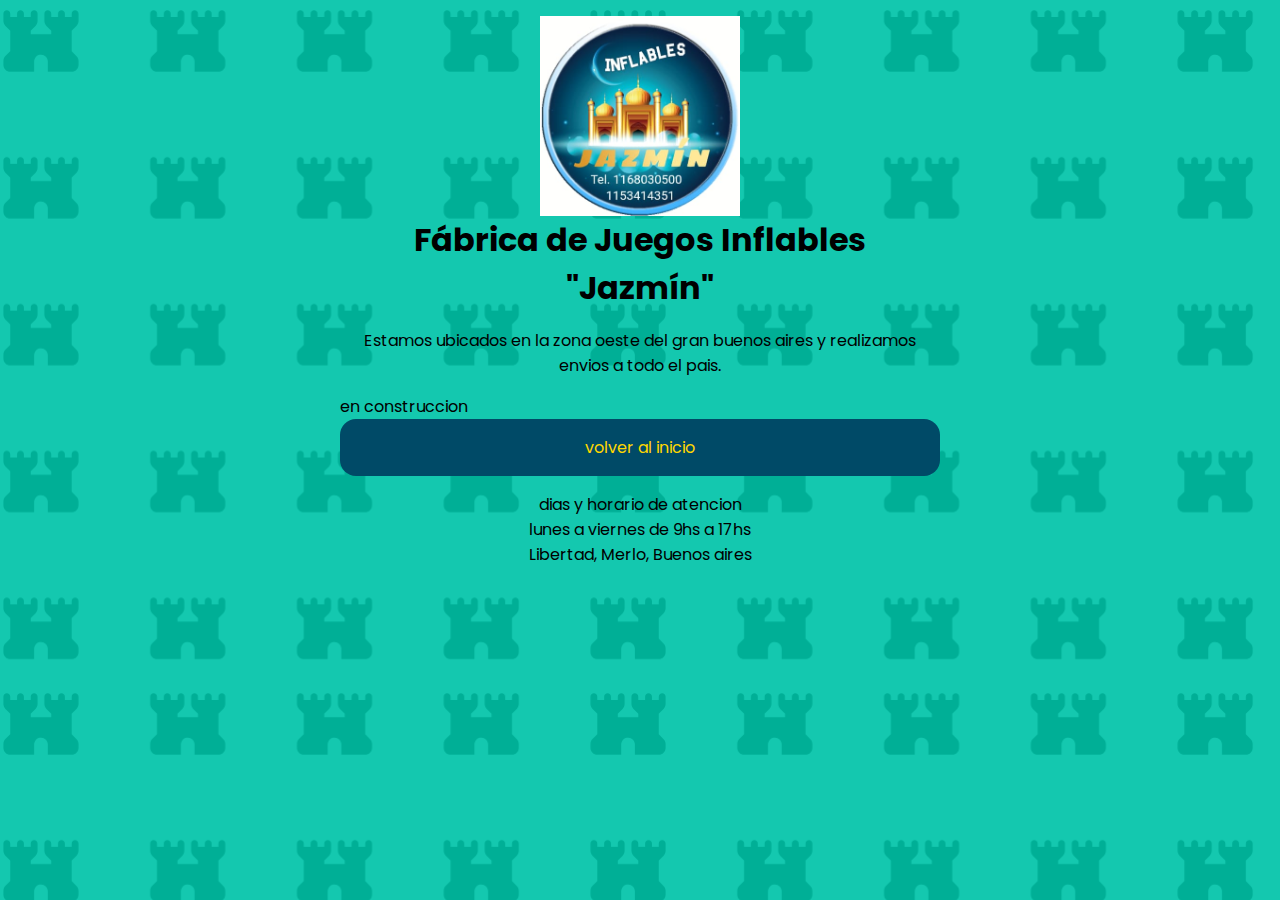
==== contacto.html @ b1e56040 "cree nueva pagina de contacto" ====
<!DOCTYPE html>
<html lang="en">

<head>
    <meta charset="UTF-8">
    <meta name="viewport" content="width=device-width, initial-scale=1.0">
    <title>Document</title>
    <link rel="stylesheet" href="estilos.css">
    <link rel="shortcut icon" href="imagenes/IMG-20230919-WA0004.jpg" type="image/x-icon">
    <link rel="stylesheet" href="estilos.css">
    <link rel="preconnect" href="https://fonts.googleapis.com">
    <link rel="preconnect" href="https://fonts.gstatic.com" crossorigin>
    <link href="https://fonts.googleapis.com/css2?family=Poppins:wght@200;300;700&display=swap" rel="stylesheet">
    <link href='https://unpkg.com/boxicons@2.1.4/css/boxicons.min.css' rel='stylesheet'>
</head>

<body>
    <header class="header">
        <img class="header__logo" src="imagenes/IMG-20230919-WA0004.jpg" alt="logo de fabrica de inflables Jazmin" height="200">
        <h1 class="header__titulo">Fábrica de Juegos Inflables "Jazmín"</h1>
        <p class="header__eslogan">Estamos ubicados en la zona oeste del gran buenos aires y realizamos envios a todo el pais.</p>
    </header>
    <main class="main">
        en construccion
        <a class="body__vendidos__enlace" href="index.html">volver al inicio</a>
    </main>
    <footer class="footer">
        <p class="footer__parrafo">
            dias y horario de atencion
        </p>
        <p class="footer__parrafo">
            lunes a viernes de 9hs a 17hs
        </p>
        <p class="footer__parrafo">
            Libertad, Merlo, Buenos aires
        </p>

    </footer>

</body>

</html>
---- estilos.css ----
* {
    margin: 0;
    padding: 0;
    box-sizing: border-box;
}

ul,
ol {
    list-style-position: inside;
}

a {
    color: inherit;
    /* text-decoration: none; */
}

img,
video,
iframe {
    max-width: 100%;
    height: auto;
}

body {
    background-color: cadetblue;
    color: black;
    font-family: 'Poppins', sans-serif;
    background-image: url(imagenes/covercon_fort_iconpattern.svg);
    background-size: cover;
}

.header,
main,
footer {
    max-width: 600px;
    margin: 0 auto;
}

.header {
    display: flex;
    flex-direction: column;
    align-items: center;
    padding: 1rem;
}

.main {
    /* border: 10px solid blue;*/
}

.footer {
    /*border: 10px solid blueviolet;*/
}

.header__logo {
    width: 200px;
    height: 200px;
}

.header__titulo {
    font-size: 2rem;
    text-align: center;
    margin: 0 0 1rem 0;
}

.header__eslogan {
    font-size: 1rem;
    text-align: center;
}

.seccion1 {
    padding: 1rem;
}

.seccion1__lista {
    text-align: center;
    display: flex;
    flex-direction: column;
    gap: 0.5rem;
    list-style-type: none;
}

.seccion1__item {
    background-color: #004a67;
    border-radius: 1rem;
}

.seccion1__enlace {
    /*background-color: red;*/
    display: block;
    padding: 1rem;
    text-decoration: none;
    color: gold;
}

.seccion2 {}

.seccion2__mapa {
    width: 80%;
    height: 300px;
    margin: 0 auto;
    display: block;
}

.seccion3 {
    padding: 1rem;
}

.seccion3__lista {
    display: flex;
    list-style-type: none;
    gap: 2rem;
}

.seccion3__item {
    width: 300px;
    height: 100px;
    border: 1px solid black;
    display: flex;
    justify-content: center;
    align-items: center;
    border-radius: 1rem;
    flex-direction: column;
    background-color: #004a67;
    color: gold;
}

.seccion3__enlace {
    text-align: center;
    text-decoration: none;
    text-transform: uppercase;
    font-size: 1rem;
    display: block;
}

.seccion3__icono {
    font-size: 2rem;
}

.seccion4 {
    padding: 1rem;
}

.seccion4__foto {
    width: 100%;
    height: 150px;
    object-fit: cover;
    object-position: unset;
}

.body__vendidos {
    font-family: 'Poppins', sans-serif;
    background-image: url(imagenes/covercon_fort_iconpattern.svg);
    background-size: cover;
    max-width: 600px;
    margin: 0 auto;
}

.body__vendidos__enlace {
    background-color: #004a67;
    color: gold;
    text-decoration: none;
    display: block;
    padding: 1rem;
    text-align: center;
    border-radius: 1rem;
}

.body__stock {
    font-family: 'Poppins', sans-serif;
    background-image: url(imagenes/covercon_fort_iconpattern.svg);
    background-size: cover;
    max-width: 600px;
    margin: 0 auto;
}

.body_stock_lista {}

.body__stock__enlace {
    background-color: #004a67;
    color: gold;
    text-decoration: none;
    display: block;
    padding: 1rem;
    text-align: center;
    border-radius: 1rem;
}

.footer {
    padding: 1rem;
}

.footer__parrafo {
    text-align: center;
}
---- estilos.css ----
* {
    margin: 0;
    padding: 0;
    box-sizing: border-box;
}

ul,
ol {
    list-style-position: inside;
}

a {
    color: inherit;
    /* text-decoration: none; */
}

img,
video,
iframe {
    max-width: 100%;
    height: auto;
}

body {
    background-color: cadetblue;
    color: black;
    font-family: 'Poppins', sans-serif;
    background-image: url(imagenes/covercon_fort_iconpattern.svg);
    background-size: cover;
}

.header,
main,
footer {
    max-width: 600px;
    margin: 0 auto;
}

.header {
    display: flex;
    flex-direction: column;
    align-items: center;
    padding: 1rem;
}

.main {
    /* border: 10px solid blue;*/
}

.footer {
    /*border: 10px solid blueviolet;*/
}

.header__logo {
    width: 200px;
    height: 200px;
}

.header__titulo {
    font-size: 2rem;
    text-align: center;
    margin: 0 0 1rem 0;
}

.header__eslogan {
    font-size: 1rem;
    text-align: center;
}

.seccion1 {
    padding: 1rem;
}

.seccion1__lista {
    text-align: center;
    display: flex;
    flex-direction: column;
    gap: 0.5rem;
    list-style-type: none;
}

.seccion1__item {
    background-color: #004a67;
    border-radius: 1rem;
}

.seccion1__enlace {
    /*background-color: red;*/
    display: block;
    padding: 1rem;
    text-decoration: none;
    color: gold;
}

.seccion2 {}

.seccion2__mapa {
    width: 80%;
    height: 300px;
    margin: 0 auto;
    display: block;
}

.seccion3 {
    padding: 1rem;
}

.seccion3__lista {
    display: flex;
    list-style-type: none;
    gap: 2rem;
}

.seccion3__item {
    width: 300px;
    height: 100px;
    border: 1px solid black;
    display: flex;
    justify-content: center;
    align-items: center;
    border-radius: 1rem;
    flex-direction: column;
    background-color: #004a67;
    color: gold;
}

.seccion3__enlace {
    text-align: center;
    text-decoration: none;
    text-transform: uppercase;
    font-size: 1rem;
    display: block;
}

.seccion3__icono {
    font-size: 2rem;
}

.seccion4 {
    padding: 1rem;
}

.seccion4__foto {
    width: 100%;
    height: 150px;
    object-fit: cover;
    object-position: unset;
}

.body__vendidos {
    font-family: 'Poppins', sans-serif;
    background-image: url(imagenes/covercon_fort_iconpattern.svg);
    background-size: cover;
    max-width: 600px;
    margin: 0 auto;
}

.body__vendidos__enlace {
    background-color: #004a67;
    color: gold;
    text-decoration: none;
    display: block;
    padding: 1rem;
    text-align: center;
    border-radius: 1rem;
}

.body__stock {
    font-family: 'Poppins', sans-serif;
    background-image: url(imagenes/covercon_fort_iconpattern.svg);
    background-size: cover;
    max-width: 600px;
    margin: 0 auto;
}

.body_stock_lista {}

.body__stock__enlace {
    background-color: #004a67;
    color: gold;
    text-decoration: none;
    display: block;
    padding: 1rem;
    text-align: center;
    border-radius: 1rem;
}

.footer {
    padding: 1rem;
}

.footer__parrafo {
    text-align: center;
}
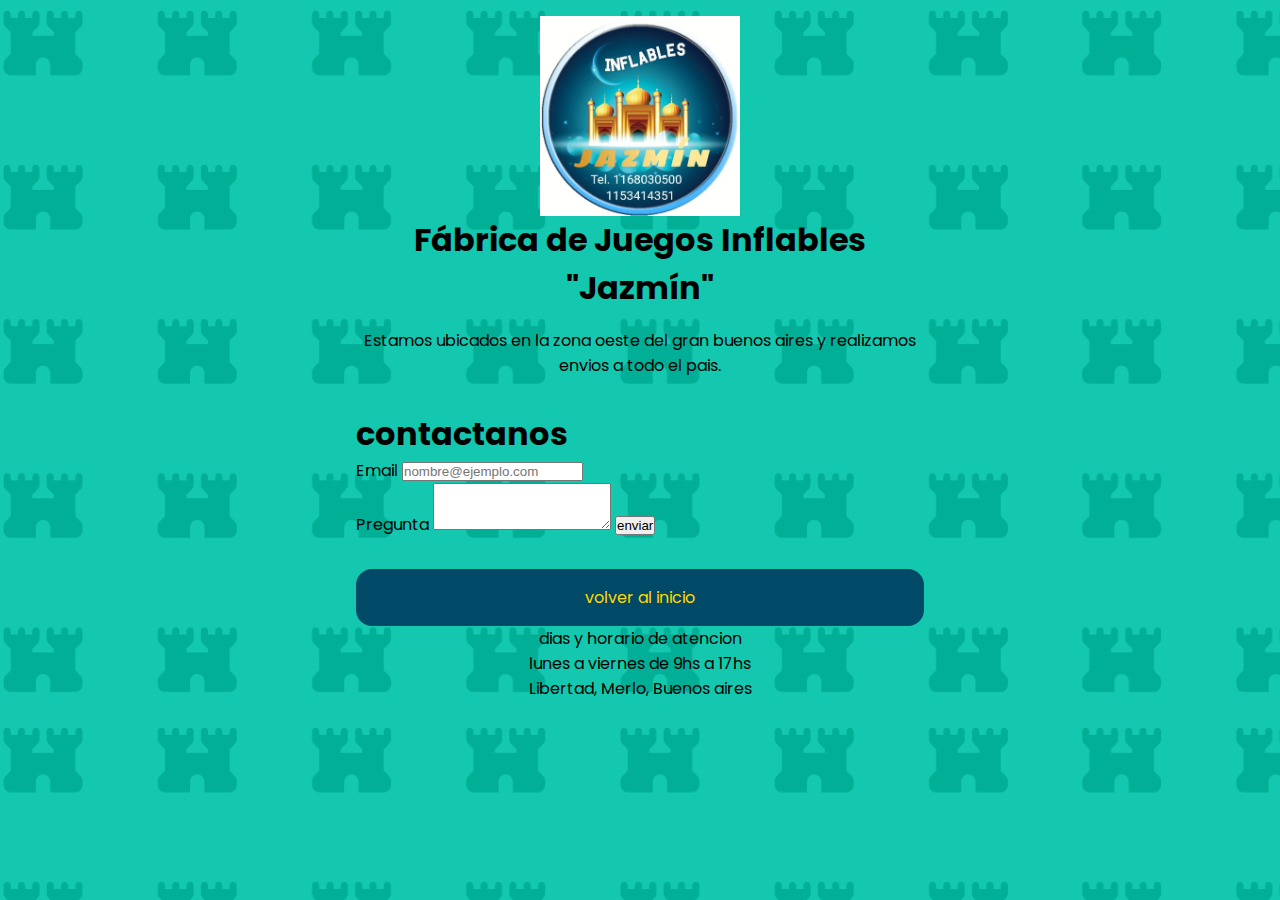
==== commit 0abf5a41: "vincule bootstrap y agregue formulario" ====
--- a/contacto.html
+++ b/contacto.html
@@ -4,7 +4,8 @@
 <head>
     <meta charset="UTF-8">
     <meta name="viewport" content="width=device-width, initial-scale=1.0">
-    <title>Document</title>
+    <title>pagina de contacto</title>
+    <link href="https://cdn.jsdelivr.net/npm/bootstrap@5.3.2/dist/css/bootstrap.min.css" rel="stylesheet" integrity="sha384-T3c6CoIi6uLrA9TneNEoa7RxnatzjcDSCmG1MXxSR1GAsXEV/Dwwykc2MPK8M2HN" crossorigin="anonymous">
     <link rel="stylesheet" href="estilos.css">
     <link rel="shortcut icon" href="imagenes/IMG-20230919-WA0004.jpg" type="image/x-icon">
     <link rel="stylesheet" href="estilos.css">
@@ -20,11 +21,21 @@
         <h1 class="header__titulo">Fábrica de Juegos Inflables "Jazmín"</h1>
         <p class="header__eslogan">Estamos ubicados en la zona oeste del gran buenos aires y realizamos envios a todo el pais.</p>
     </header>
-    <main class="main">
-        en construccion
-        <a class="body__vendidos__enlace" href="index.html">volver al inicio</a>
+    <main class="main__contacto">
+        <h1 class="text-center">contactanos</h1>
+        <div class="mb-3">
+            <label for="exampleFormControlInput1" class="form-label">Email</label>
+            <input type="email" class="form-control" id="exampleFormControlInput1" placeholder="nombre@ejemplo.com">
+        </div>
+        <div class="mb-3">
+            <label for="exampleFormControlTextarea1" class="form-label">Pregunta</label>
+            <textarea class="form-control" id="exampleFormControlTextarea1" rows="3"></textarea>
+            <button type="submit" class="btn btn-primary">enviar</button
+        </div>
+        
     </main>
     <footer class="footer">
+        <a class="body__vendidos__enlace" href="index.html">volver al inicio</a>
         <p class="footer__parrafo">
             dias y horario de atencion
         </p>
@@ -36,7 +47,7 @@
         </p>
 
     </footer>
-
+    <script src="https://cdn.jsdelivr.net/npm/bootstrap@5.3.2/dist/js/bootstrap.bundle.min.js" integrity="sha384-C6RzsynM9kWDrMNeT87bh95OGNyZPhcTNXj1NW7RuBCsyN/o0jlpcV8Qyq46cDfL" crossorigin="anonymous"></script>
 </body>
 
 </html>--- a/estilos.css
+++ b/estilos.css
@@ -191,4 +191,8 @@
 
 .footer__parrafo {
     text-align: center;
+}
+
+.main__contacto {
+    padding: 1rem;
 }--- a/estilos.css
+++ b/estilos.css
@@ -191,4 +191,8 @@
 
 .footer__parrafo {
     text-align: center;
+}
+
+.main__contacto {
+    padding: 1rem;
 }